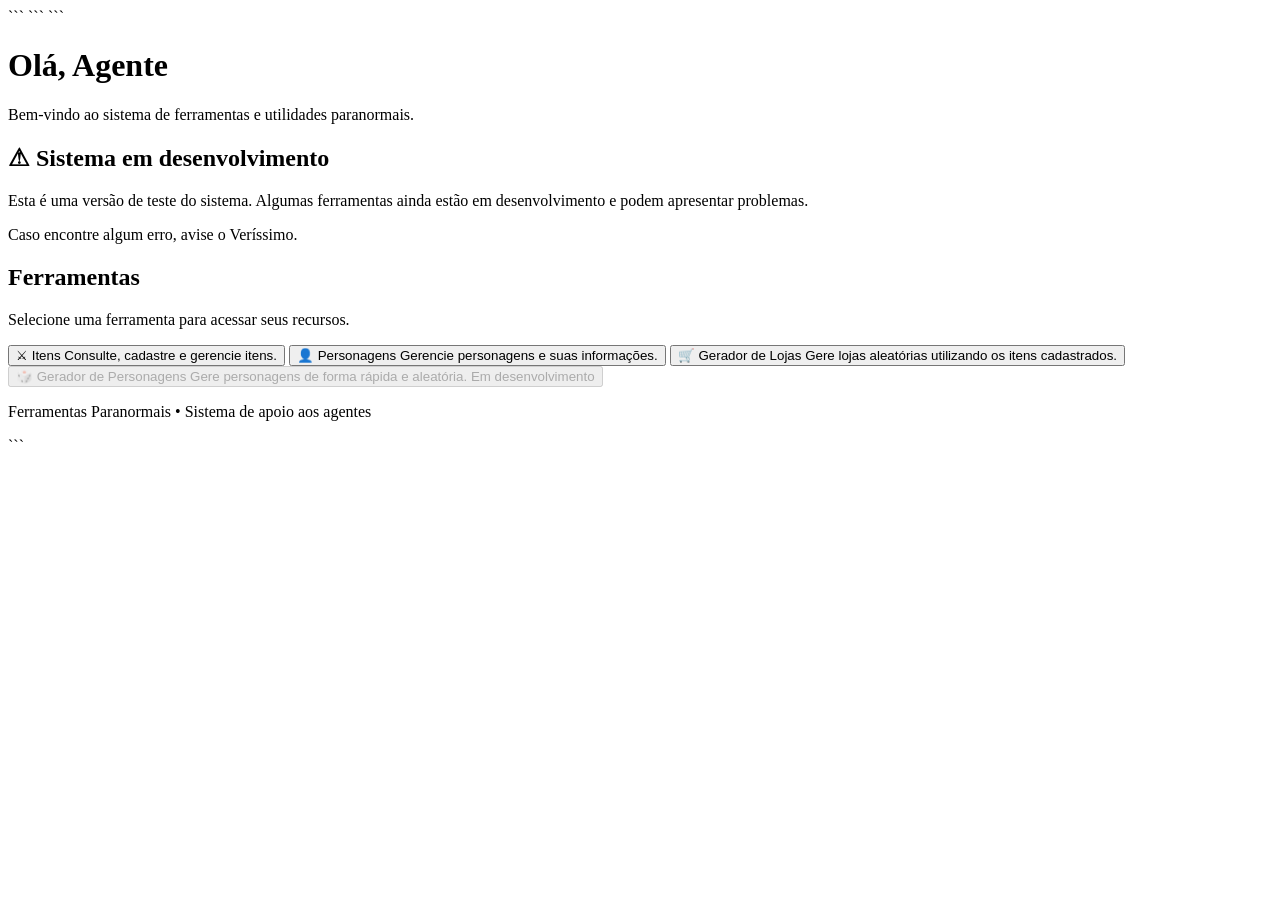
==== Ordem/src/main/resources/templates/index.html @ a39f55a2 "Versão estável após algumas alterações de layout do site de personagem" ====
<!DOCTYPE html>

<html lang="pt-BR">

<head>
    <meta charset="UTF-8">
    <meta name="viewport" content="width=device-width, initial-scale=1.0">

```
<title>Ferramentas Paranormais</title>

<link rel="stylesheet" href="/css/style.css">
```

</head>

<body>

```
<main class="pagina-principal">

    <header class="cabecalho">
        <h1>Olá, Agente</h1>

        <p class="subtitulo">
            Bem-vindo ao sistema de ferramentas e utilidades paranormais.
        </p>
    </header>


    <section class="aviso">

        <h2>⚠ Sistema em desenvolvimento</h2>

        <p>
            Esta é uma versão de teste do sistema. Algumas ferramentas
            ainda estão em desenvolvimento e podem apresentar problemas.
        </p>

        <p>
            Caso encontre algum erro, avise o Veríssimo.
        </p>

    </section>


    <section class="ferramentas">

        <h2>Ferramentas</h2>

        <p class="descricao">
            Selecione uma ferramenta para acessar seus recursos.
        </p>

<div class="botoes">

        <div class="grid-ferramentas">

            <button class="card-ferramenta"
                    onclick="window.location.href='/item'">

                <span class="icone">⚔</span>

                <span class="nome-ferramenta">
                    Itens
                </span>

                <span class="descricao-ferramenta">
                    Consulte, cadastre e gerencie itens.
                </span>

            </button>


            <button class="card-ferramenta indisponivel"
                    onclick="window.location.href='/personagem'">

                <span class="icone">👤</span>

                <span class="nome-ferramenta">
                    Personagens
                </span>

                <span class="descricao-ferramenta">
                    Gerencie personagens e suas informações.
                </span>

            </button>


            <button class="card-ferramenta"
                    onclick="window.location.href='/loja'">

                <span class="icone">🛒</span>

                <span class="nome-ferramenta">
                    Gerador de Lojas
                </span>

                <span class="descricao-ferramenta">
                    Gere lojas aleatórias utilizando os itens cadastrados.
                </span>

            </button>


            <button class="card-ferramenta indisponivel"
                    disabled>

                <span class="icone">🎲</span>

                <span class="nome-ferramenta">
                    Gerador de Personagens
                </span>

                <span class="descricao-ferramenta">
                    Gere personagens de forma rápida e aleatória.
                </span>

                <span class="status">
                    Em desenvolvimento
                </span>

            </button>
           </div>

        </div>

    </section>


    <footer class="rodape">
        <p>Ferramentas Paranormais • Sistema de apoio aos agentes</p>
    </footer>

</main>
```

</body>

</html>
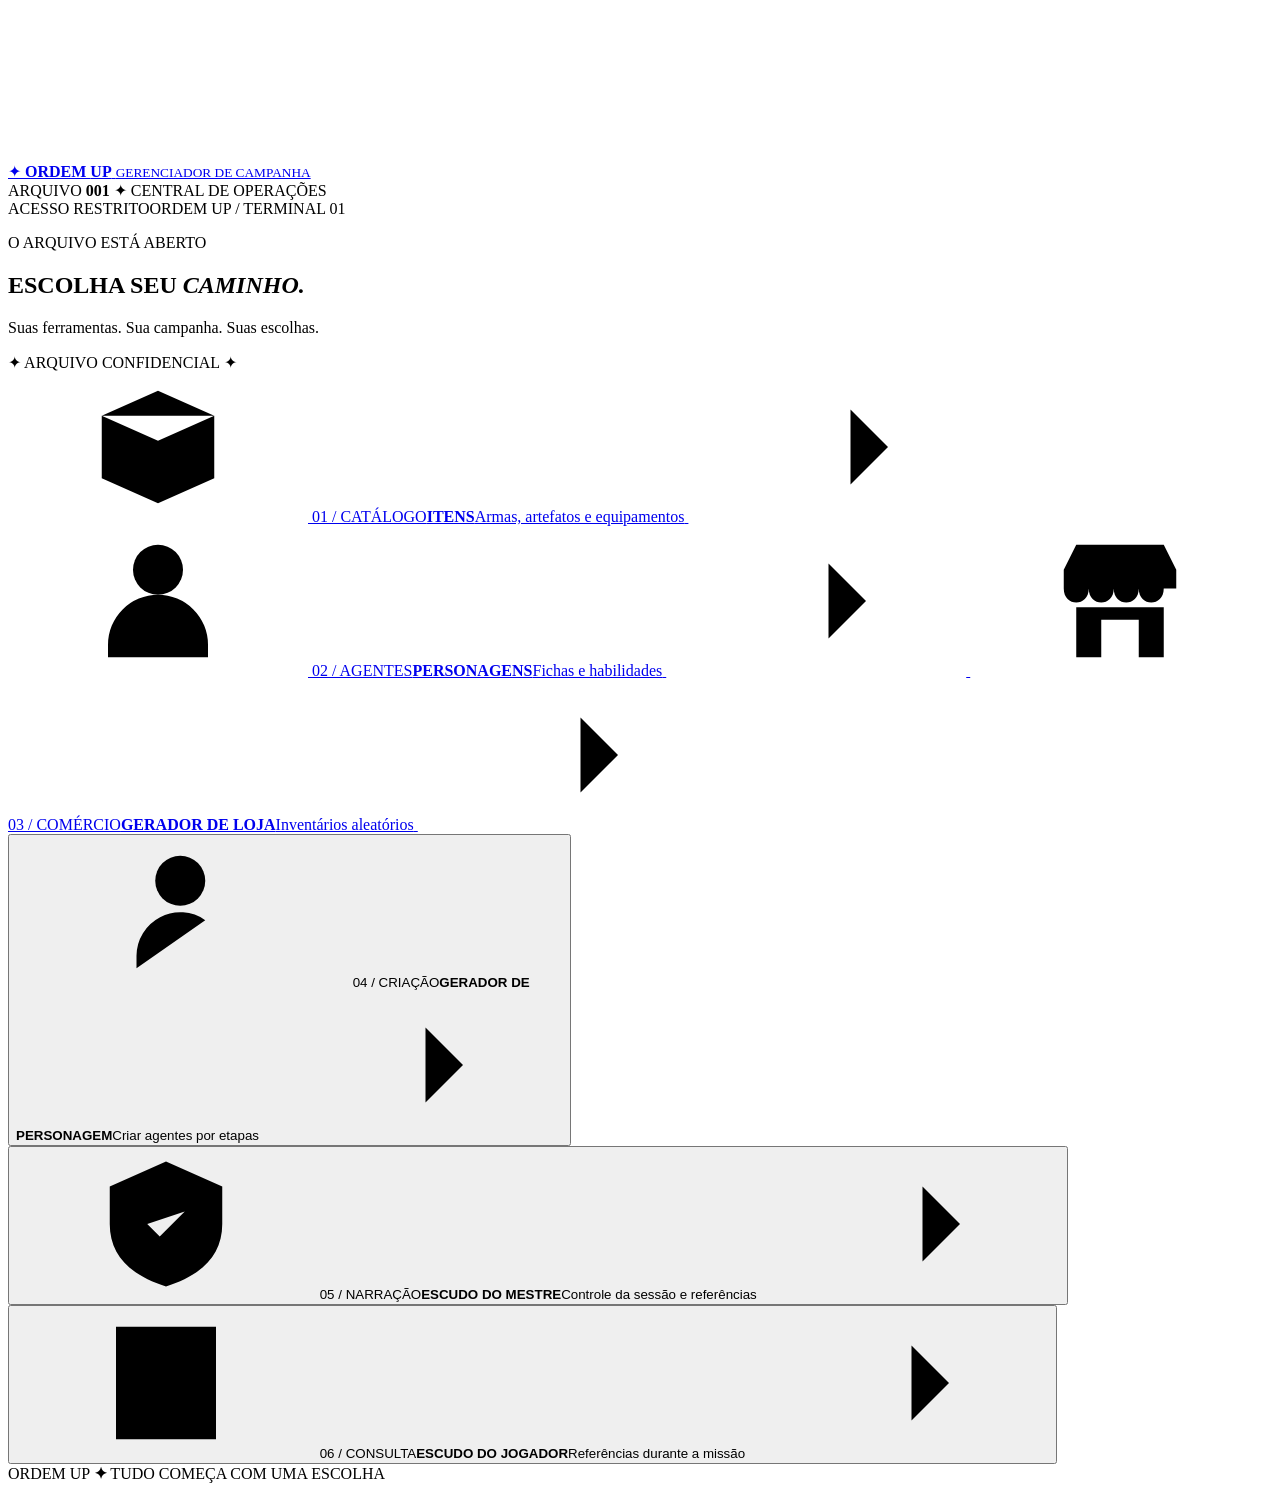
==== commit 27368e6f: "Atualizacao do Ordem Up com telas estilo Persona" ====
--- a/Ordem/src/main/resources/templates/index.html
+++ b/Ordem/src/main/resources/templates/index.html
@@ -1,141 +1,154 @@
 <!DOCTYPE html>
+<html lang="pt-BR">
+<head>
+  <meta charset="UTF-8">
+  <meta name="viewport" content="width=device-width, initial-scale=1">
+  <meta name="theme-color" content="#08090e">
+  <meta name="description" content="Ordem Up — Central de ferramentas da sua campanha.">
+  <title>Ordem Up | Central de Operações</title>
+  <link rel="stylesheet" href="/css/style.css?v=1">
+</head>
+<body>
+  <!-- Ícones vetoriais reutilizáveis: sem bibliotecas adicionais -->
+  <svg class="icon-library" aria-hidden="true" xmlns="http://www.w3.org/2000/svg">
+    <symbol id="ico-box" viewBox="0 0 24 24"><path d="m3 7 9-4 9 4-9 4-9-4ZM3 7v10l9 4 9-4V7M12 11v10"/></symbol>
+    <symbol id="ico-character" viewBox="0 0 24 24"><circle cx="12" cy="7" r="4"/><path d="M4 21v-2a8 8 0 0 1 16 0v2H4ZM7 2l2 2m8-2-2 2"/></symbol>
+    <symbol id="ico-store" viewBox="0 0 24 24"><path d="M3 10V7l2-4h14l2 4v3M3 10c0 3 4 3 4 0 0 3 4 3 4 0 0 3 4 3 4 0 0 3 4 3 4 0M5 13v8h14v-8M9 21v-6h6v6"/></symbol>
+    <symbol id="ico-create" viewBox="0 0 24 24"><circle cx="9" cy="7" r="4"/><path d="M2 21v-2a7 7 0 0 1 11-5.7M18 13v8m-4-4h8"/></symbol>
+    <symbol id="ico-shield" viewBox="0 0 24 24"><path d="M12 2 21 6v6c0 5-3.3 8.2-9 10-5.7-1.8-9-5-9-10V6l9-4Z M9 12l2 2 4-4"/></symbol>
+    <symbol id="ico-player" viewBox="0 0 24 24"><path d="M4 3h16v18H4V3ZM8 7h8M8 11h8M8 15h5M17 17l2 2M19 17l-2 2"/></symbol>
+    <symbol id="ico-arrow" viewBox="0 0 24 24"><path d="M4 12h16m-6-6 6 6-6 6"/></symbol>
+  </svg>
 
-<html lang="pt-BR">
-
-<head>
-    <meta charset="UTF-8">
-    <meta name="viewport" content="width=device-width, initial-scale=1.0">
-
-```
-<title>Ferramentas Paranormais</title>
-
-<link rel="stylesheet" href="/css/style.css">
-```
-
-</head>
-
-<body>
-
-```
-<main class="pagina-principal">
-
-    <header class="cabecalho">
-        <h1>Olá, Agente</h1>
-
-        <p class="subtitulo">
-            Bem-vindo ao sistema de ferramentas e utilidades paranormais.
-        </p>
+  <div class="page-frame">
+    <header class="topbar">
+      <a class="brand" href="/" aria-label="Ordem Up — Início">
+        <span class="brand-seal" aria-hidden="true">✦</span>
+        <span class="brand-copy">
+          <strong>ORDEM <span>UP</span></strong>
+          <small>GERENCIADOR DE CAMPANHA</small>
+        </span>
+      </a>
+      <div class="top-meta" aria-label="Identificação do sistema">
+        <span class="meta-line"></span>
+        <span>ARQUIVO <b>001</b></span>
+        <span class="meta-dot">✦</span>
+        <span>CENTRAL DE OPERAÇÕES</span>
+      </div>
     </header>
 
+    <main class="home-main">
+      <div class="background-burst" aria-hidden="true"></div>
+      <div class="background-grain" aria-hidden="true"></div>
+      <div class="slash slash-left" aria-hidden="true"></div>
+      <div class="slash slash-right" aria-hidden="true"></div>
 
-    <section class="aviso">
+      <div class="section-banner" aria-hidden="true"><span>ACESSO RESTRITO</span><span>ORDEM UP / TERMINAL 01</span></div>
 
-        <h2>⚠ Sistema em desenvolvimento</h2>
+      <section class="home-head" aria-labelledby="home-title">
+        <p class="eyebrow"><span class="red-dash"></span> O ARQUIVO ESTÁ ABERTO</p>
+        <h1 id="home-title">ESCOLHA SEU <em>CAMINHO.</em></h1>
+        <p>Suas ferramentas. Sua campanha. Suas escolhas.</p>
+      </section>
 
-        <p>
-            Esta é uma versão de teste do sistema. Algumas ferramentas
-            ainda estão em desenvolvimento e podem apresentar problemas.
-        </p>
-
-        <p>
-            Caso encontre algum erro, avise o Veríssimo.
-        </p>
-
-    </section>
-
-
-    <section class="ferramentas">
-
-        <h2>Ferramentas</h2>
-
-        <p class="descricao">
-            Selecione uma ferramenta para acessar seus recursos.
-        </p>
-
-<div class="botoes">
-
-        <div class="grid-ferramentas">
-
-            <button class="card-ferramenta"
-                    onclick="window.location.href='/item'">
-
-                <span class="icone">⚔</span>
-
-                <span class="nome-ferramenta">
-                    Itens
-                </span>
-
-                <span class="descricao-ferramenta">
-                    Consulte, cadastre e gerencie itens.
-                </span>
-
-            </button>
-
-
-            <button class="card-ferramenta indisponivel"
-                    onclick="window.location.href='/personagem'">
-
-                <span class="icone">👤</span>
-
-                <span class="nome-ferramenta">
-                    Personagens
-                </span>
-
-                <span class="descricao-ferramenta">
-                    Gerencie personagens e suas informações.
-                </span>
-
-            </button>
-
-
-            <button class="card-ferramenta"
-                    onclick="window.location.href='/loja'">
-
-                <span class="icone">🛒</span>
-
-                <span class="nome-ferramenta">
-                    Gerador de Lojas
-                </span>
-
-                <span class="descricao-ferramenta">
-                    Gere lojas aleatórias utilizando os itens cadastrados.
-                </span>
-
-            </button>
-
-
-            <button class="card-ferramenta indisponivel"
-                    disabled>
-
-                <span class="icone">🎲</span>
-
-                <span class="nome-ferramenta">
-                    Gerador de Personagens
-                </span>
-
-                <span class="descricao-ferramenta">
-                    Gere personagens de forma rápida e aleatória.
-                </span>
-
-                <span class="status">
-                    Em desenvolvimento
-                </span>
-
-            </button>
-           </div>
-
+      <div class="home-stage">
+        <div class="portrait-column" aria-hidden="true">
+          <div class="portrait-art"></div>
+          <div class="portrait-glare"></div>
+          <div class="seal seal-outer"></div>
+          <div class="seal seal-inner"></div>
+          <span class="portrait-caption">✦  ARQUIVO CONFIDENCIAL  ✦</span>
         </div>
 
-    </section>
+        <nav class="options options-left" aria-label="Ferramentas principais">
+          <a class="menu-card tilt-left card-first" href="/item" data-key="itens">
+            <span class="card-paper" aria-hidden="true"></span>
+            <span class="card-surface">
+              <span class="card-symbol"><svg aria-hidden="true"><use href="#ico-box"/></svg></span>
+              <span class="card-info"><span class="card-no">01 / CATÁLOGO</span><strong>ITENS</strong><span class="card-description">Armas, artefatos e equipamentos</span></span>
+              <svg class="card-arrow" aria-hidden="true"><use href="#ico-arrow"/></svg>
+            </span>
+          </a>
+          <a class="menu-card tilt-right" href="/personagem" data-key="personagens">
+            <span class="card-paper" aria-hidden="true"></span>
+            <span class="card-surface">
+              <span class="card-symbol"><svg aria-hidden="true"><use href="#ico-character"/></svg></span>
+              <span class="card-info"><span class="card-no">02 / AGENTES</span><strong>PERSONAGENS</strong><span class="card-description">Fichas e habilidades</span></span>
+              <svg class="card-arrow" aria-hidden="true"><use href="#ico-arrow"/></svg>
+            </span>
+          </a>
+          <a class="menu-card tilt-left" href="/loja" data-key="loja">
+            <span class="card-paper" aria-hidden="true"></span>
+            <span class="card-surface">
+              <span class="card-symbol"><svg aria-hidden="true"><use href="#ico-store"/></svg></span>
+              <span class="card-info"><span class="card-no">03 / COMÉRCIO</span><strong>GERADOR DE LOJA</strong><span class="card-description">Inventários aleatórios</span></span>
+              <svg class="card-arrow" aria-hidden="true"><use href="#ico-arrow"/></svg>
+            </span>
+          </a>
+        </nav>
 
+        <nav class="options options-right" aria-label="Ferramentas de criação e escudos">
+          <button class="menu-card tilt-right card-first" type="button" data-soon="Gerador de Personagem">
+            <span class="card-paper" aria-hidden="true"></span>
+            <span class="card-surface">
+              <span class="card-symbol"><svg aria-hidden="true"><use href="#ico-create"/></svg></span>
+              <span class="card-info"><span class="card-no">04 / CRIAÇÃO</span><strong>GERADOR DE<br> PERSONAGEM</strong><span class="card-description">Criar agentes por etapas</span></span>
+              <svg class="card-arrow" aria-hidden="true"><use href="#ico-arrow"/></svg>
+            </span>
+          </button>
+          <button class="menu-card tilt-left" type="button" data-soon="Escudo do Mestre">
+            <span class="card-paper" aria-hidden="true"></span>
+            <span class="card-surface">
+              <span class="card-symbol"><svg aria-hidden="true"><use href="#ico-shield"/></svg></span>
+              <span class="card-info"><span class="card-no">05 / NARRAÇÃO</span><strong>ESCUDO DO MESTRE</strong><span class="card-description">Controle da sessão e referências</span></span>
+              <svg class="card-arrow" aria-hidden="true"><use href="#ico-arrow"/></svg>
+            </span>
+          </button>
+          <button class="menu-card tilt-right" type="button" data-soon="Escudo do Jogador">
+            <span class="card-paper" aria-hidden="true"></span>
+            <span class="card-surface">
+              <span class="card-symbol"><svg aria-hidden="true"><use href="#ico-player"/></svg></span>
+              <span class="card-info"><span class="card-no">06 / CONSULTA</span><strong>ESCUDO DO JOGADOR</strong><span class="card-description">Referências durante a missão</span></span>
+              <svg class="card-arrow" aria-hidden="true"><use href="#ico-arrow"/></svg>
+            </span>
+          </button>
+        </nav>
+      </div>
 
-    <footer class="rodape">
-        <p>Ferramentas Paranormais • Sistema de apoio aos agentes</p>
-    </footer>
+      <footer class="footer-mark">
+        <span class="footer-rule"></span>
+        <span>ORDEM UP <b>✦</b> TUDO COMEÇA COM UMA ESCOLHA</span>
+        <span class="footer-rule"></span>
+      </footer>
+    </main>
+  </div>
 
-</main>
-```
+  <dialog id="future-dialog" class="future-dialog" aria-labelledby="future-title">
+    <div class="dialog-strip">MÓDULO DO SISTEMA</div>
+    <button class="dialog-close" type="button" id="close-dialog" aria-label="Fechar">×</button>
+    <span class="dialog-star">✦</span>
+    <p class="dialog-kicker">ARQUIVO EM PREPARAÇÃO</p>
+    <h2 id="future-title">MÓDULO EM DESENVOLVIMENTO</h2>
+    <p>Esta tela já está reservada no menu. Assim que você implementar o módulo, basta vincular sua rota no HTML.</p>
+    <button class="dialog-action" type="button" id="okay-dialog">ENTENDIDO</button>
+  </dialog>
 
+  <script>
+    // Rotas conhecidas do projeto: /personagem.
+    // Confira os caminhos /item e /loja no controller web do seu projeto.
+    // Os outros três menus abrem um aviso até que as respectivas telas existam.
+    const dialog = document.getElementById('future-dialog');
+    const dialogTitle = document.getElementById('future-title');
+    document.querySelectorAll('[data-soon]').forEach(botao => {
+      botao.addEventListener('click', () => {
+        dialogTitle.textContent = botao.dataset.soon.toUpperCase();
+        if (typeof dialog.showModal === 'function') dialog.showModal();
+        else alert(`${botao.dataset.soon}: módulo em desenvolvimento.`);
+      });
+    });
+    document.getElementById('close-dialog').addEventListener('click', () => dialog.close());
+    document.getElementById('okay-dialog').addEventListener('click', () => dialog.close());
+    dialog.addEventListener('click', event => { if (event.target === dialog) dialog.close(); });
+  </script>
 </body>
-
 </html>
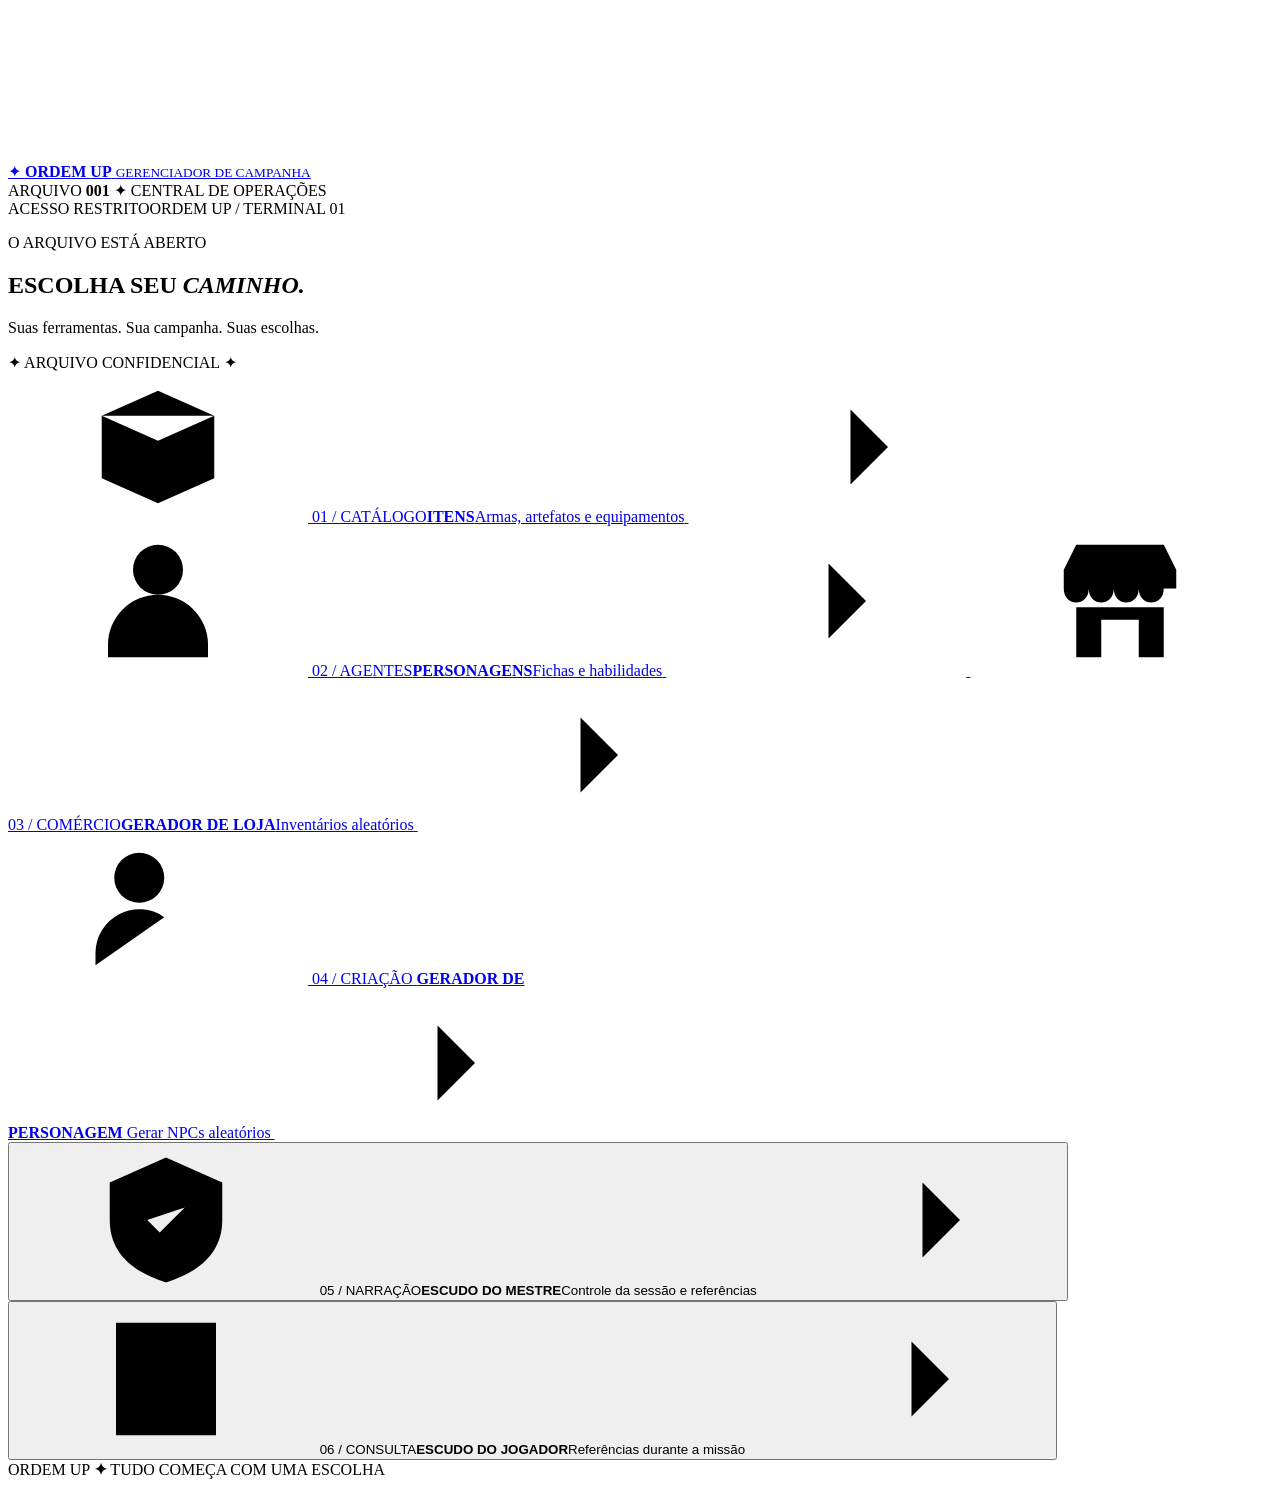
==== commit 3881d4ce: "Atualizacao do Ordem Up com telas estilo Persona" ====
--- a/Ordem/src/main/resources/templates/index.html
+++ b/Ordem/src/main/resources/templates/index.html
@@ -88,14 +88,39 @@
         </nav>
 
         <nav class="options options-right" aria-label="Ferramentas de criação e escudos">
-          <button class="menu-card tilt-right card-first" type="button" data-soon="Gerador de Personagem">
-            <span class="card-paper" aria-hidden="true"></span>
-            <span class="card-surface">
-              <span class="card-symbol"><svg aria-hidden="true"><use href="#ico-create"/></svg></span>
-              <span class="card-info"><span class="card-no">04 / CRIAÇÃO</span><strong>GERADOR DE<br> PERSONAGEM</strong><span class="card-description">Criar agentes por etapas</span></span>
-              <svg class="card-arrow" aria-hidden="true"><use href="#ico-arrow"/></svg>
+<a
+    class="menu-card tilt-right card-first"
+    href="/gerador-personagem">
+
+    <span class="card-paper" aria-hidden="true"></span>
+
+    <span class="card-surface">
+
+        <span class="card-symbol">
+            <svg aria-hidden="true">
+                <use href="#ico-create"></use>
+            </svg>
+        </span>
+
+        <span class="card-info">
+            <span class="card-no">04 / CRIAÇÃO</span>
+
+            <strong>
+                GERADOR DE<br> PERSONAGEM
+            </strong>
+
+            <span class="card-description">
+                Gerar NPCs aleatórios
             </span>
-          </button>
+        </span>
+
+        <svg class="card-arrow" aria-hidden="true">
+            <use href="#ico-arrow"></use>
+        </svg>
+
+    </span>
+
+</a>
           <button class="menu-card tilt-left" type="button" data-soon="Escudo do Mestre">
             <span class="card-paper" aria-hidden="true"></span>
             <span class="card-surface">
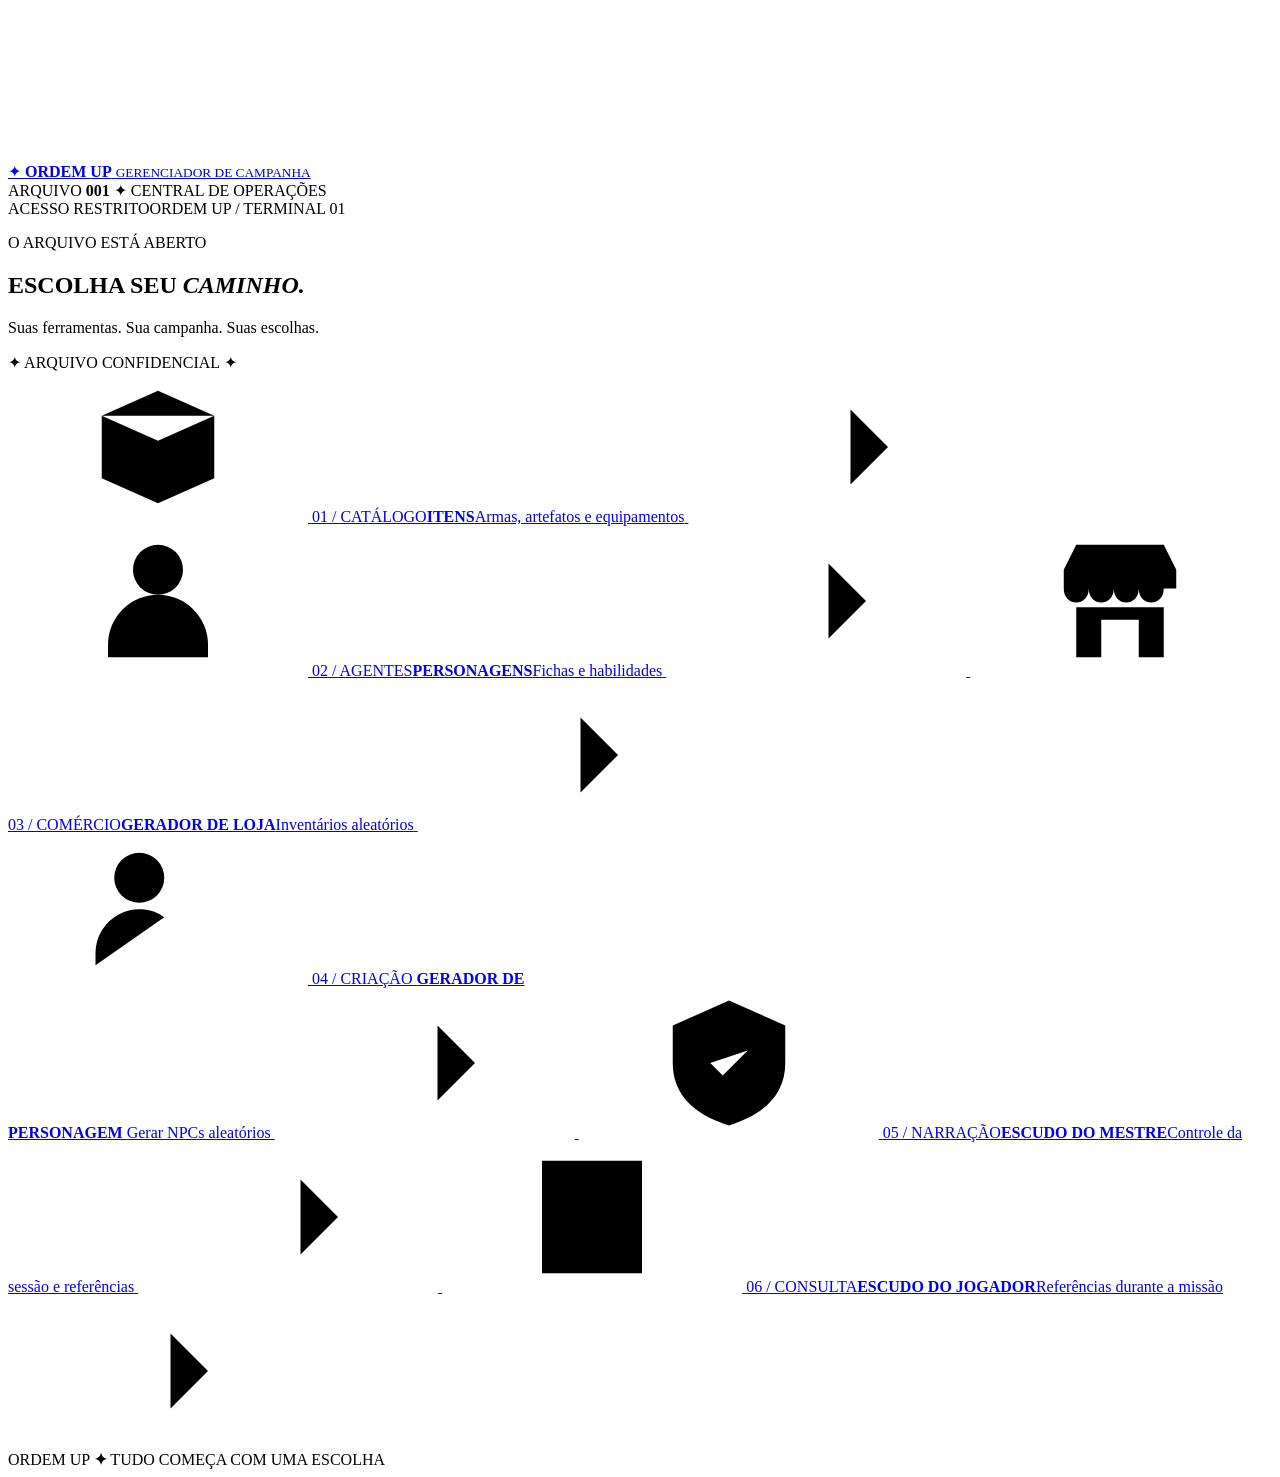
==== commit 9f6b6fef: "Atualizacao do Ordem Up com telas estilo Persona" ====
--- a/Ordem/src/main/resources/templates/index.html
+++ b/Ordem/src/main/resources/templates/index.html
@@ -121,22 +121,22 @@
     </span>
 
 </a>
-          <button class="menu-card tilt-left" type="button" data-soon="Escudo do Mestre">
+          <a class="menu-card tilt-left" href="/escudo-mestre">
             <span class="card-paper" aria-hidden="true"></span>
             <span class="card-surface">
               <span class="card-symbol"><svg aria-hidden="true"><use href="#ico-shield"/></svg></span>
               <span class="card-info"><span class="card-no">05 / NARRAÇÃO</span><strong>ESCUDO DO MESTRE</strong><span class="card-description">Controle da sessão e referências</span></span>
               <svg class="card-arrow" aria-hidden="true"><use href="#ico-arrow"/></svg>
             </span>
-          </button>
-          <button class="menu-card tilt-right" type="button" data-soon="Escudo do Jogador">
+          </a>
+          <a class="menu-card tilt-right" href="/escudo-jogador">
             <span class="card-paper" aria-hidden="true"></span>
             <span class="card-surface">
               <span class="card-symbol"><svg aria-hidden="true"><use href="#ico-player"/></svg></span>
               <span class="card-info"><span class="card-no">06 / CONSULTA</span><strong>ESCUDO DO JOGADOR</strong><span class="card-description">Referências durante a missão</span></span>
               <svg class="card-arrow" aria-hidden="true"><use href="#ico-arrow"/></svg>
             </span>
-          </button>
+          </a>
         </nav>
       </div>
 
